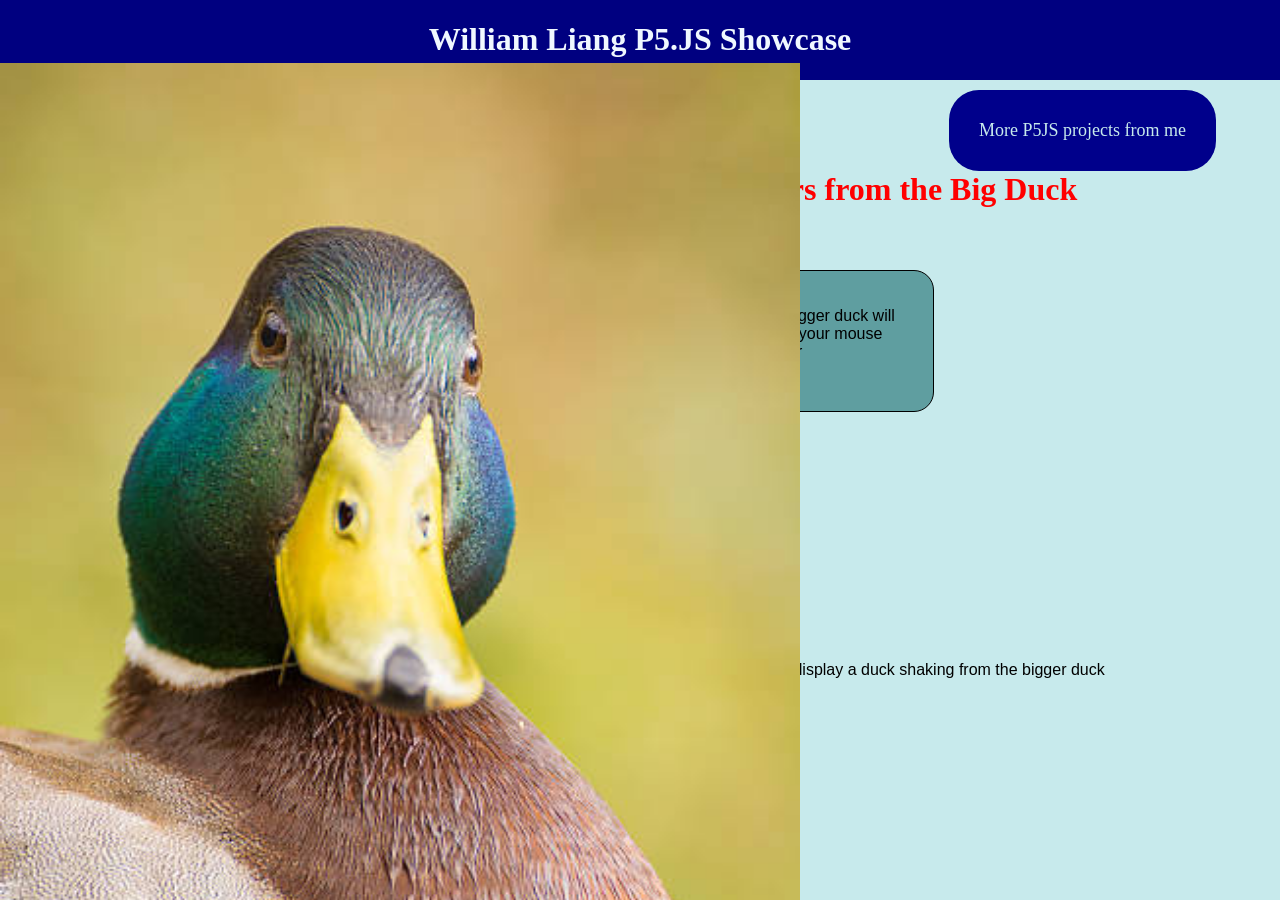
==== Sketch_Gallery/index.html @ 00eeda5e "Changed Folder Name" ====
<!DOCTYPE html><html lang="en"><head>
    <script src="p5.js"></script>
    <script src="p5.sound.min.js"></script>
    <link rel="stylesheet" type="text/css" href="style.css">
    <meta charset="utf-8">

  </head>
  <title>William P5.JS showcase</title>



<body>

<!--Header-->

<div class="header">
  <h1>William Liang P5.JS Showcase</h1>
</div>

<!-- Title of the Project -->
<div class="title">
  <h1>Small Duck Shivers from the Big Duck</h1>
</div>

<!-- Description of the Project -->
<div class="catalogue">
  <p>This is a project using functions to display a duck shaking from the bigger duck </p>
  <a href="https://editor.p5js.org/WLiang2002/sketches/xUa1UWVr4">This is the link to the project</a>
</div>

<!-- Instructions -->
<div id="actions">
   <p>The bigger duck will follow your mouse pointer</p>
</div>


<div class="image">
<image src="Images/Duck.png" width=800px  alt="Duck"><image>
</div>

<a href="https://editor.p5js.org/WLiang2002/sketches" class="button">More P5JS projects from me</a>

<div id="my-duck">
</div>



<script src="sketch.js">
  
</script>


</body>
</html>
---- Sketch_Gallery/style.css ----
html {
  height:100%
}

body{
  margin: 0;
  height:100%;
  background-color:#c7eaec;

}
canvas {
  display: block;
}

#my-duck {
  position:absolute;
  top:20%;
  right:37.5%;
}



.header {
  display:flex;
  background-color:navy;
  color:aliceblue;
  margin:200;
  justify-content: center;
  align-items: center;
  
}

.title {
  position:absolute;
  top:10%;
  left:35%;
  font-family:cursive;
  color:red;
  
  width: 600px;
  height: 100px;

  border-width: 1px;
  border-style:hidden;
  

  padding: 20px 60px 20px 40px;
  margin: 40px 60px;

}

#actions {
  
  position:absolute;
  top:30%;
  right:27%;
  
  
  width: 150px;
  height: 100px;

  border-width: 1px;
  border-style: solid;
  background-color: cadetblue;
  border-radius:20px;

  padding: 20px 30px 20px 40px;

}




.image {
  position:fixed;
  top:7%;
  
}

.button {
  position:absolute;
  top:10%;
  right:5%;
  text-align: center;
  background-color:darkblue;
  padding: 30px 30px 30px 30px;
  color:#c7eaec;
  border-radius: 30px;
  text-decoration:none;
  font-size:18px;
}

.button:hover{
  position:absolute;
  top:10%;
  right:5%;
  text-align: center;
  background-color:cadetblue;
  padding: 30px 30px 30px 30px;
  color:darkblue;
  border-radius: 30px;
  text-decoration:none;
  font-size:18px;
}


.catalogue {
  position:absolute;
  top:65%;
  left:35%;
  
  
  width: 800px;
  height: 100px;

  border-width: 1px;
  border-style: hidden;
  

  padding: 20px 60px 0px 40px;
  margin: 40px 60px;

}

p {
  color:black;
  font-family:'Lucida Sans', sans-serif;

}
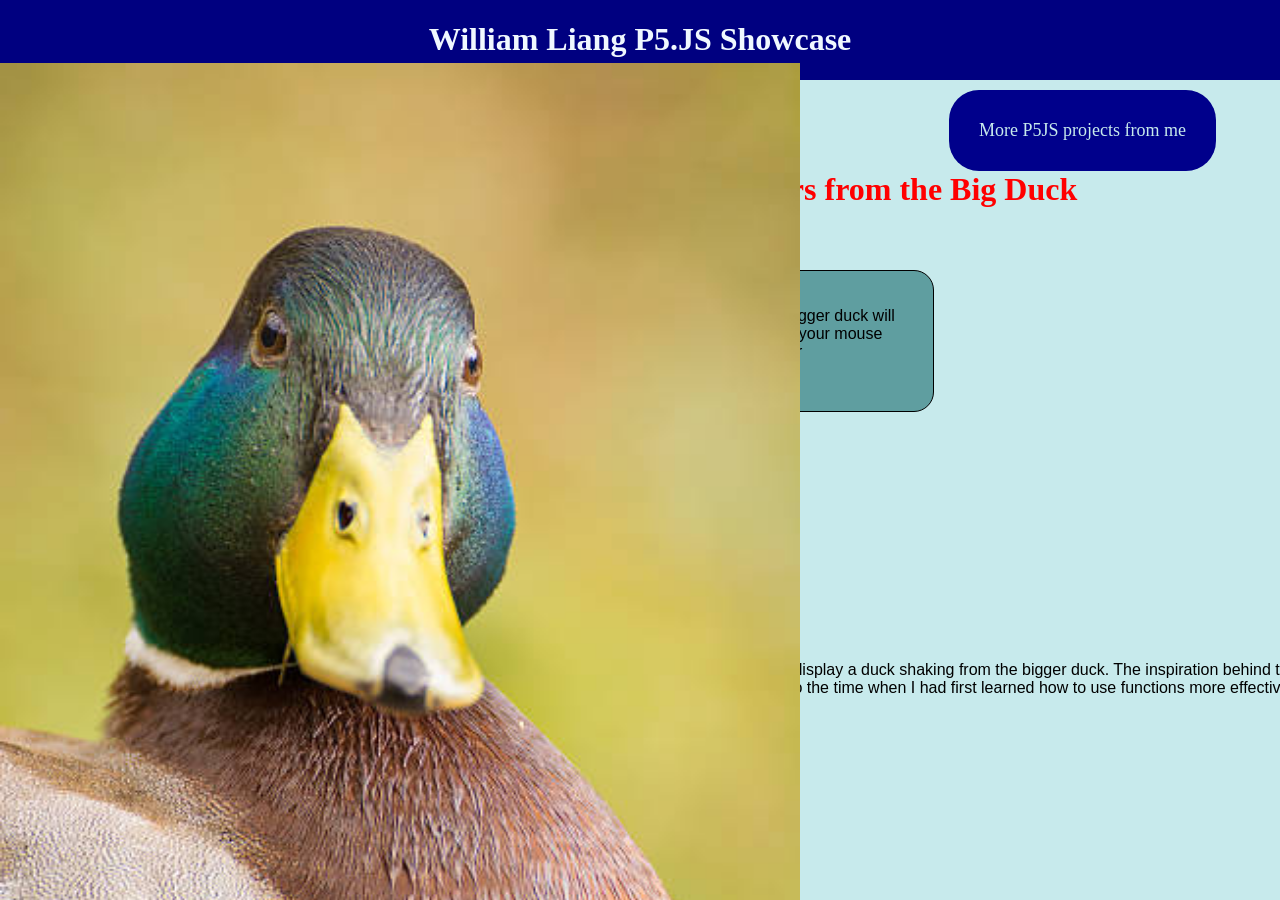
==== commit 1714431e: "Update" ====
--- a/Sketch_Gallery/index.html
+++ b/Sketch_Gallery/index.html
@@ -24,7 +24,7 @@
 
 <!-- Description of the Project -->
 <div class="catalogue">
-  <p>This is a project using functions to display a duck shaking from the bigger duck </p>
+  <p>This is a project using functions to display a duck shaking from the bigger duck. The inspiration behind the code was for a class exercise. It was also the time when I had first learned how to use functions more effectively. </p>
   <a href="https://editor.p5js.org/WLiang2002/sketches/xUa1UWVr4">This is the link to the project</a>
 </div>
 
